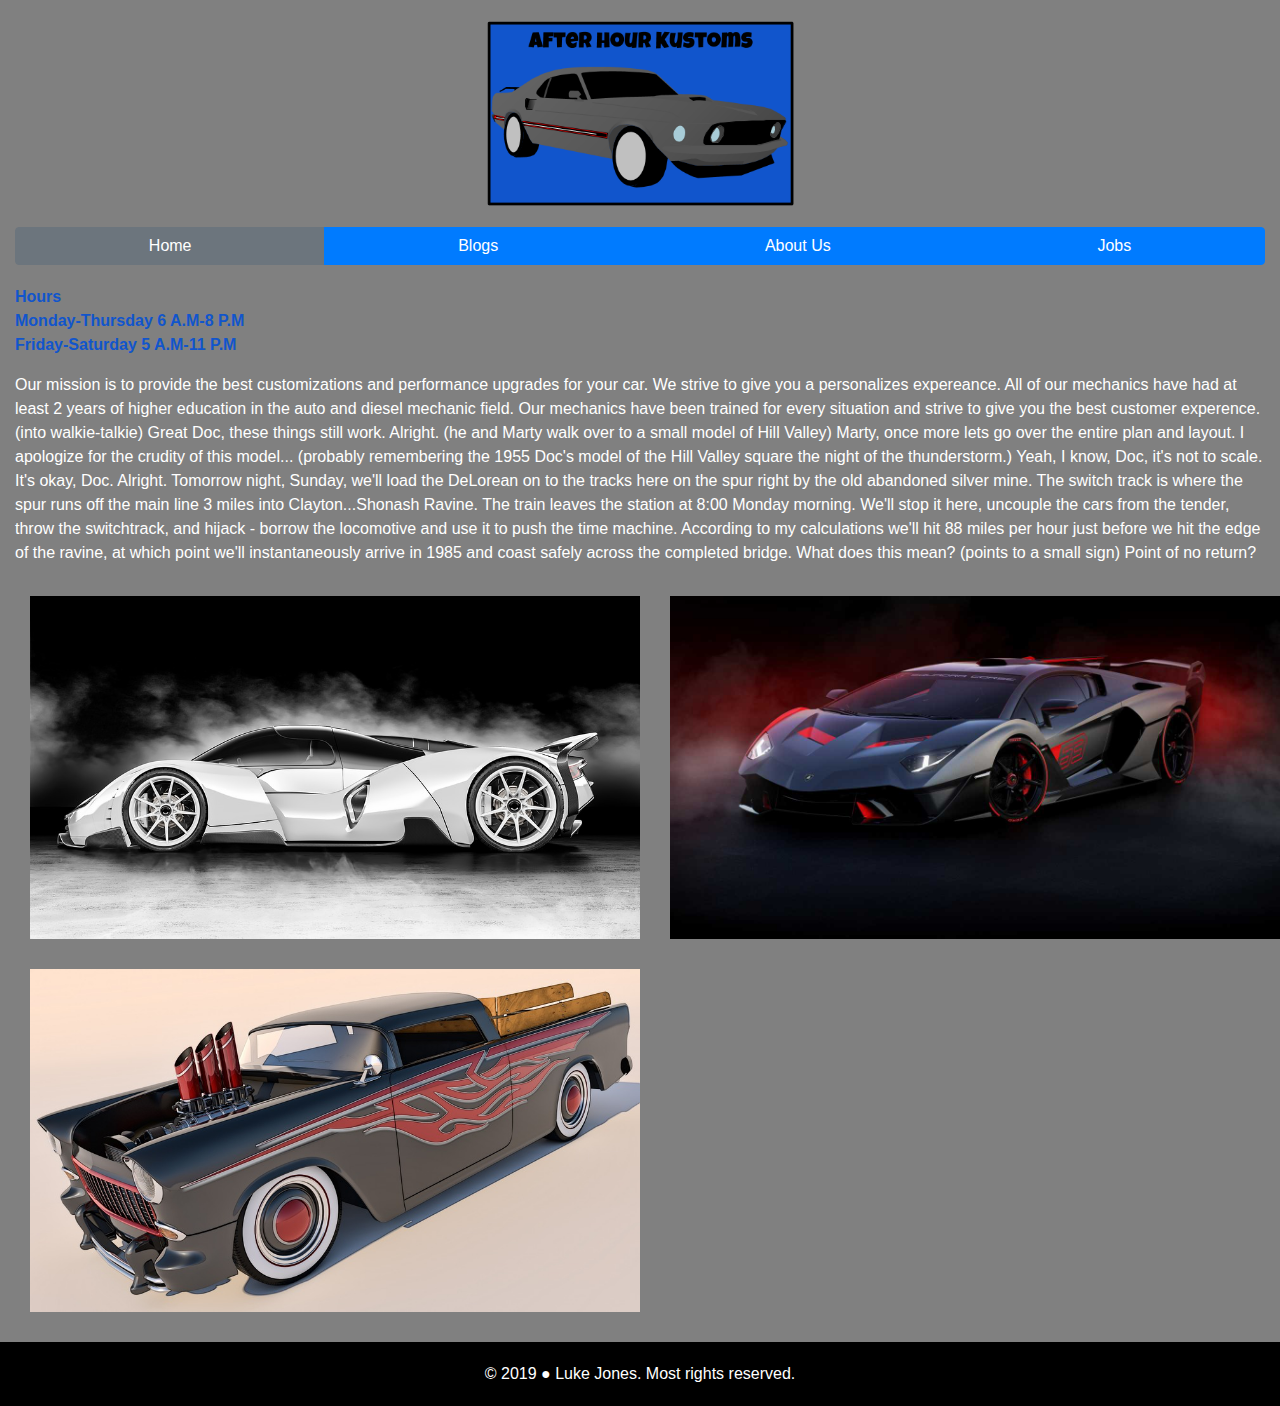
==== index.html @ fa917a9a "fca web design 4-11-19" ====
<html>
    <head>
        <title>After Hour Kustoms</title>
        
        
<!-- NOTHING SHOULD BE CHANGED BELOW THIS LINE ------------------------------------ -->
        
        <link href="css/normalize.css" type="text/css" rel="stylesheet">
        <link href="css/style.css" type="text/css" rel="stylesheet">
        <link rel="stylesheet" href="https://stackpath.bootstrapcdn.com/bootstrap/4.3.1/css/bootstrap.min.css" integrity="sha384-ggOyR0iXCbMQv3Xipma34MD+dH/1fQ784/j6cY/iJTQUOhcWr7x9JvoRxT2MZw1T" crossorigin="anonymous">
        <link rel=”stylesheet” href=”//maxcdn.bootstrapcdn.com/font-awesome/4.5.0/css/font-awesome.min.css/>  
        
    </head>
<!-- NOTHING SHOULD BE CHANGED ABOVE THIS LINE ------------------------------------ -->
<body class="container-fluid" >

<!-- ------------------------------Keep your blog organized with comments --------- -->
    <img class="logo img-responsive"  src="images/Untitled%20drawing%20(19).png">
    
    
    
    <div class="navbutton">
    <div class='btn-group text-center'>
        <a href="index.html" class="btn btn-secondary" role="button" >Home</a>
         <a href="blogger.html" class="btn btn-primary" role="button">Blogs</a>
         <a href="about-us.html" class="btn btn-primary" role="button">About Us</a>
        <a href="jobs.html" class="btn btn-primary" role="button">Jobs</a>
        </div>
    </div>
<!-- ==================================================================================






================================================================================= -->
   <P class="hours">Hours<br>Monday-Thursday 6 A.M-8 P.M<br>Friday-Saturday 5 A.M-11 P.M</P>
   
    
    <p class="blue">Our mission is to provide the best customizations and performance upgrades for your car. We strive to give you a personalizes expereance. All of our mechanics have had at least 2 years of higher education in the auto and diesel mechanic field. Our mechanics have been trained for every situation and strive to give you the best customer experence.(into walkie-talkie) Great Doc, these things still work. Alright. (he and Marty walk over to a small model of Hill Valley) Marty, once more lets go over the entire plan and layout. I apologize for the crudity of this model... (probably remembering the 1955 Doc's model of the Hill Valley square the night of the thunderstorm.) Yeah, I know, Doc, it's not to scale. It's okay, Doc. Alright. Tomorrow night, Sunday, we'll load the DeLorean on to the tracks here on the spur right by the old abandoned silver mine. The switch track is where the spur runs off the main line 3 miles into Clayton...Shonash Ravine. The train leaves the station at 8:00 Monday morning. We'll stop it here, uncouple the cars from the tender, throw the switchtrack, and hijack - borrow the locomotive and use it to push the time machine. According to my calculations we'll hit 88 miles per hour just before we hit the edge of the ravine, at which point we'll instantaneously arrive in 1985 and coast safely across the completed bridge. What does this mean? (points to a small sign) Point of no return?
         </p>
    
   
   <div class="row">
       <div class = "col-md-6"> 
            <img class="img img-fluid" src="images/landing%20page.jpg">
       </div>
       <div class = "col-md-6"> 
            <img class="img img-fluid" src="images/lamborghini-sc18-alston.jpg"> 
       </div>
       
    </div>
    
     <div class="row">
       <div class = "col-md-6"> 
            <img class="img img-fluid" src="images/chevrolet-745274_960_720.jpg">
       </div> 
       
    
    
    
    
<!-- ----------- The footer at the bottom says this is all your work -------------->  
    
 <footer class="text-center"> &copy; 2019 &#9679; Luke Jones.  Most rights reserved. </footer>    

<!-- ----------- Do not delete below --------------> 
<script src="https://code.jquery.com/jquery-3.3.1.slim.min.js" integrity="sha384-q8i/X+965DzO0rT7abK41JStQIAqVgRVzpbzo5smXKp4YfRvH+8abtTE1Pi6jizo" crossorigin="anonymous"></script>
<script src="https://cdnjs.cloudflare.com/ajax/libs/popper.js/1.14.7/umd/popper.min.js" integrity="sha384-UO2eT0CpHqdSJQ6hJty5KVphtPhzWj9WO1clHTMGa3JDZwrnQq4sF86dIHNDz0W1" crossorigin="anonymous"></script>
<script src="https://stackpath.bootstrapcdn.com/bootstrap/4.3.1/js/bootstrap.min.js" integrity="sha384-JjSmVgyd0p3pXB1rRibZUAYoIIy6OrQ6VrjIEaFf/nJGzIxFDsf4x0xIM+B07jRM" crossorigin="anonymous"></script>
<!-- ----------- Do not delete above -------------->


    
</body>

</html>
---- css/style.css ----
/* ----    Add your Google Fonts above the rest of your CSS       ----------------------------*/
@import url('https://fonts.googleapis.com/css?family=ZCOOL+KuaiLe');





/* ----    Keep your CSS organized with comments       ----------------------------==========================================================

CSS COPIED TO EACH PAGE

================================================================== */

    




body.container-fluid {
    background: grey;
    color: white;
    height: 100%;
    margin:0px;
}

.logo {
    width: 25%;
    margin: 20px auto;
    display: block;
}

footer {
    background-color: black;
    color: white;
    position: relative;
    bottom: 0;
    width:100%;
    padding: 20px;
   margin-top: 15;
   
     
}

.navbutton {
    display:block;
    margin:0 auto;
    width:100%;
}
.btn-group {
    width:100%;
    margin-bottom: 20px;
}



/* === ==========================================================

CSS FOR BLOGS

================================================================== */

.lorem-ipsum {
    font-weight:bolder;
    color:black;
    font-family: monospace;
}


#the-blogs {
    padding-left: 40px;
    padding-right: 40px;
    margin: auto;
    margin-top: 20px;
    padding-bottom:20px;
    width: 67%;
    background: #1155ccff;
    text-align: justify;
   
}

.blog-title {
    color: whitesmoke;
    font-size: 35px;
    font-family:cursive;
    background: #1155ccff;
}

/* === ==========================================================

CSS FOR index

================================================================== */


.background-img{
    width:100%;
    z-index: -1;
}
         
.hours{
    font-weight:bold;
    color:#1155ccff;
}


.img{
    margin:15px;
    
} 
.imgself{
    width:200px;
    
}

.hi{
    margin-top:20px;
    
}



/*-- Keep all your "styling and designs" organized with comments! --*/
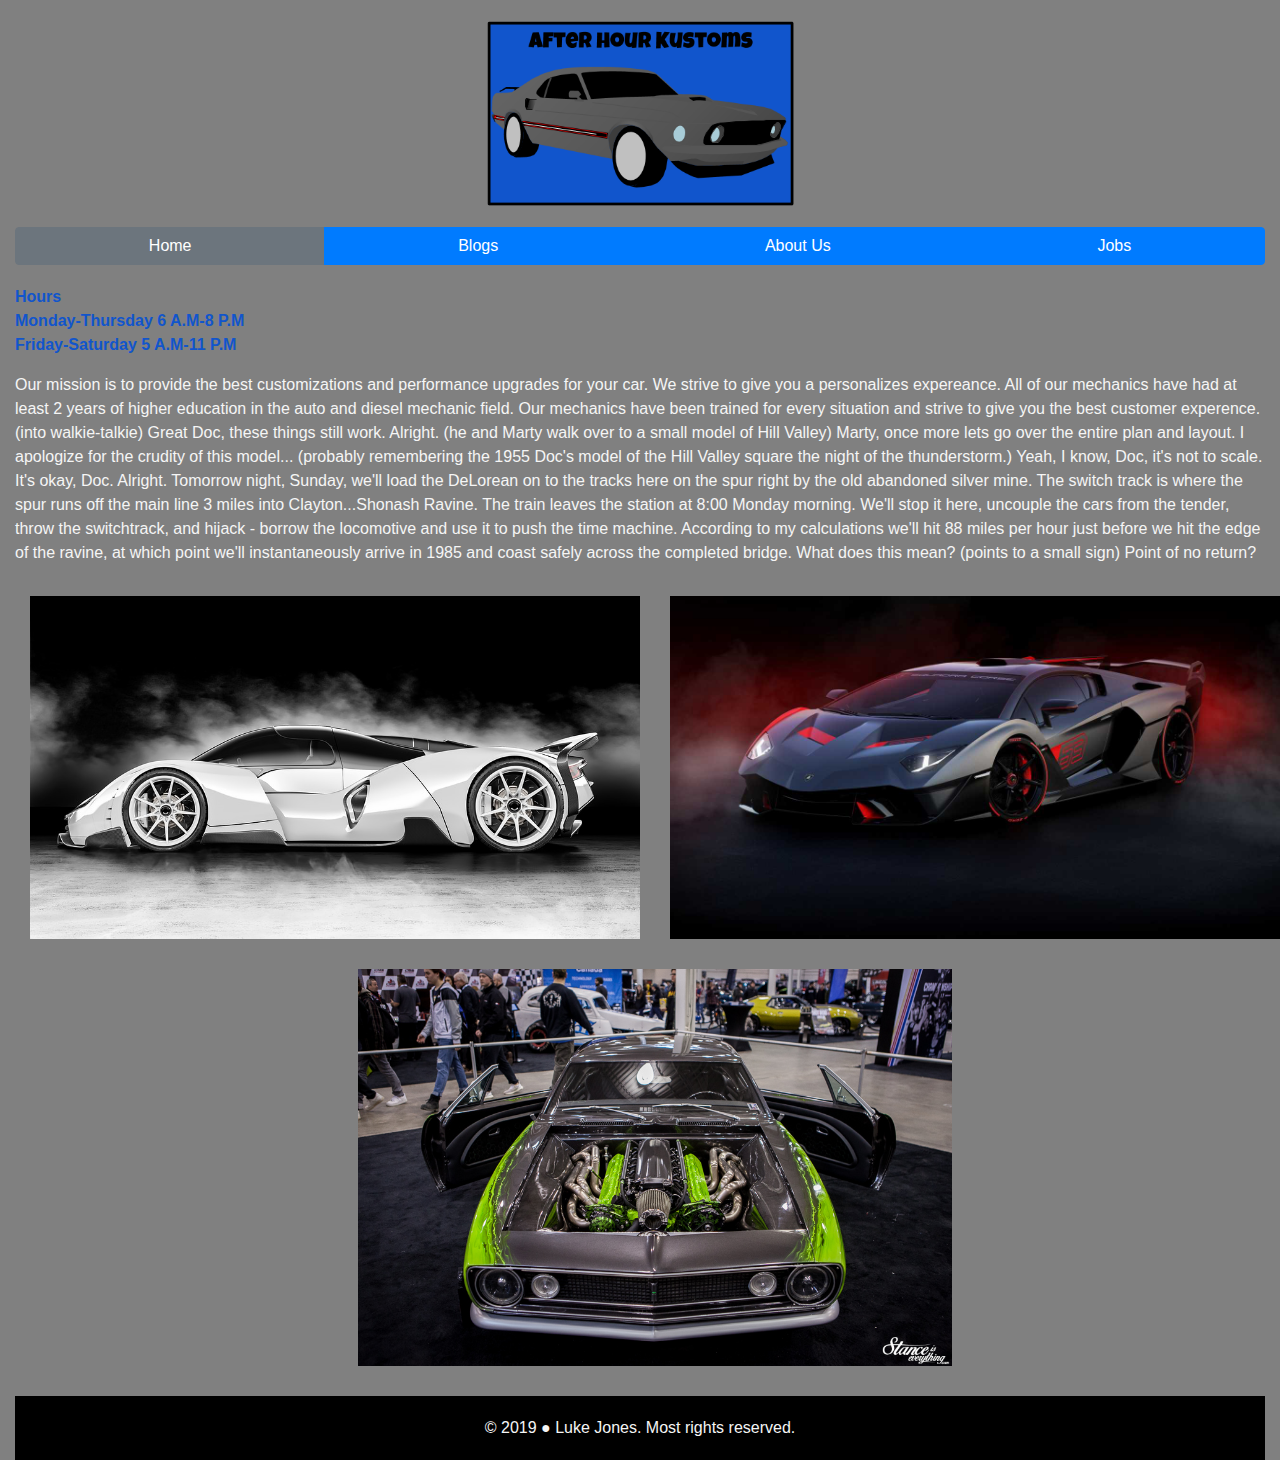
==== commit 906cde0d: "4/26" ====
--- a/index.html
+++ b/index.html
@@ -1,7 +1,7 @@
 <html>
     <head>
         <title>After Hour Kustoms</title>
-        
+
         
 <!-- NOTHING SHOULD BE CHANGED BELOW THIS LINE ------------------------------------ -->
         
@@ -31,9 +31,6 @@
 
 
 
-
-
-
 ================================================================================= -->
    <P class="hours">Hours<br>Monday-Thursday 6 A.M-8 P.M<br>Friday-Saturday 5 A.M-11 P.M</P>
    
@@ -52,13 +49,12 @@
        
     </div>
     
-     <div class="row">
-       <div class = "col-md-6"> 
-            <img class="img img-fluid" src="images/chevrolet-745274_960_720.jpg">
-       </div> 
+    
+       <center><div class = "col-md-6"> 
+            <img class="img img-fluid" src="images/custo.jpg"> 
+           </div></center>
        
-    
-    
+     
     
     
 <!-- ----------- The footer at the bottom says this is all your work -------------->  
--- a/css/style.css
+++ b/css/style.css
@@ -17,8 +17,8 @@
 
 
 body.container-fluid {
-    background: grey;
-    color: white;
+    background:grey;
+    color: whitesmoke;
     height: 100%;
     margin:0px;
 }
@@ -31,7 +31,7 @@
 
 footer {
     background-color: black;
-    color: white;
+    color: whitesmoke;
     position: relative;
     bottom: 0;
     width:100%;
@@ -63,6 +63,7 @@
     font-weight:bolder;
     color:black;
     font-family: monospace;
+    
 }
 
 
@@ -73,9 +74,10 @@
     margin-top: 20px;
     padding-bottom:20px;
     width: 67%;
-    background: #1155ccff;
+   /*=== background: #1155ccff;===*/
     text-align: justify;
-   
+    padding-bottom:20px;
+    padding-top:20px;
 }
 
 .blog-title {
@@ -83,6 +85,19 @@
     font-size: 35px;
     font-family:cursive;
     background: #1155ccff;
+    
+    
+}
+
+.blog-content {
+    color: whitesmoke;
+    font-size: 19px;
+    font-family:cursive;
+    background: #1155ccff;
+    padding-left:40px;
+    padding-right: 40px; 
+    padding-bottom:40px;
+    padding-top:20px;
 }
 
 /* === ==========================================================
@@ -117,6 +132,12 @@
     
 }
 
+.blue{
+    color:whitesmoke;
+    
+    
+}
+    
 
 
 /*-- Keep all your "styling and designs" organized with comments! --*/
